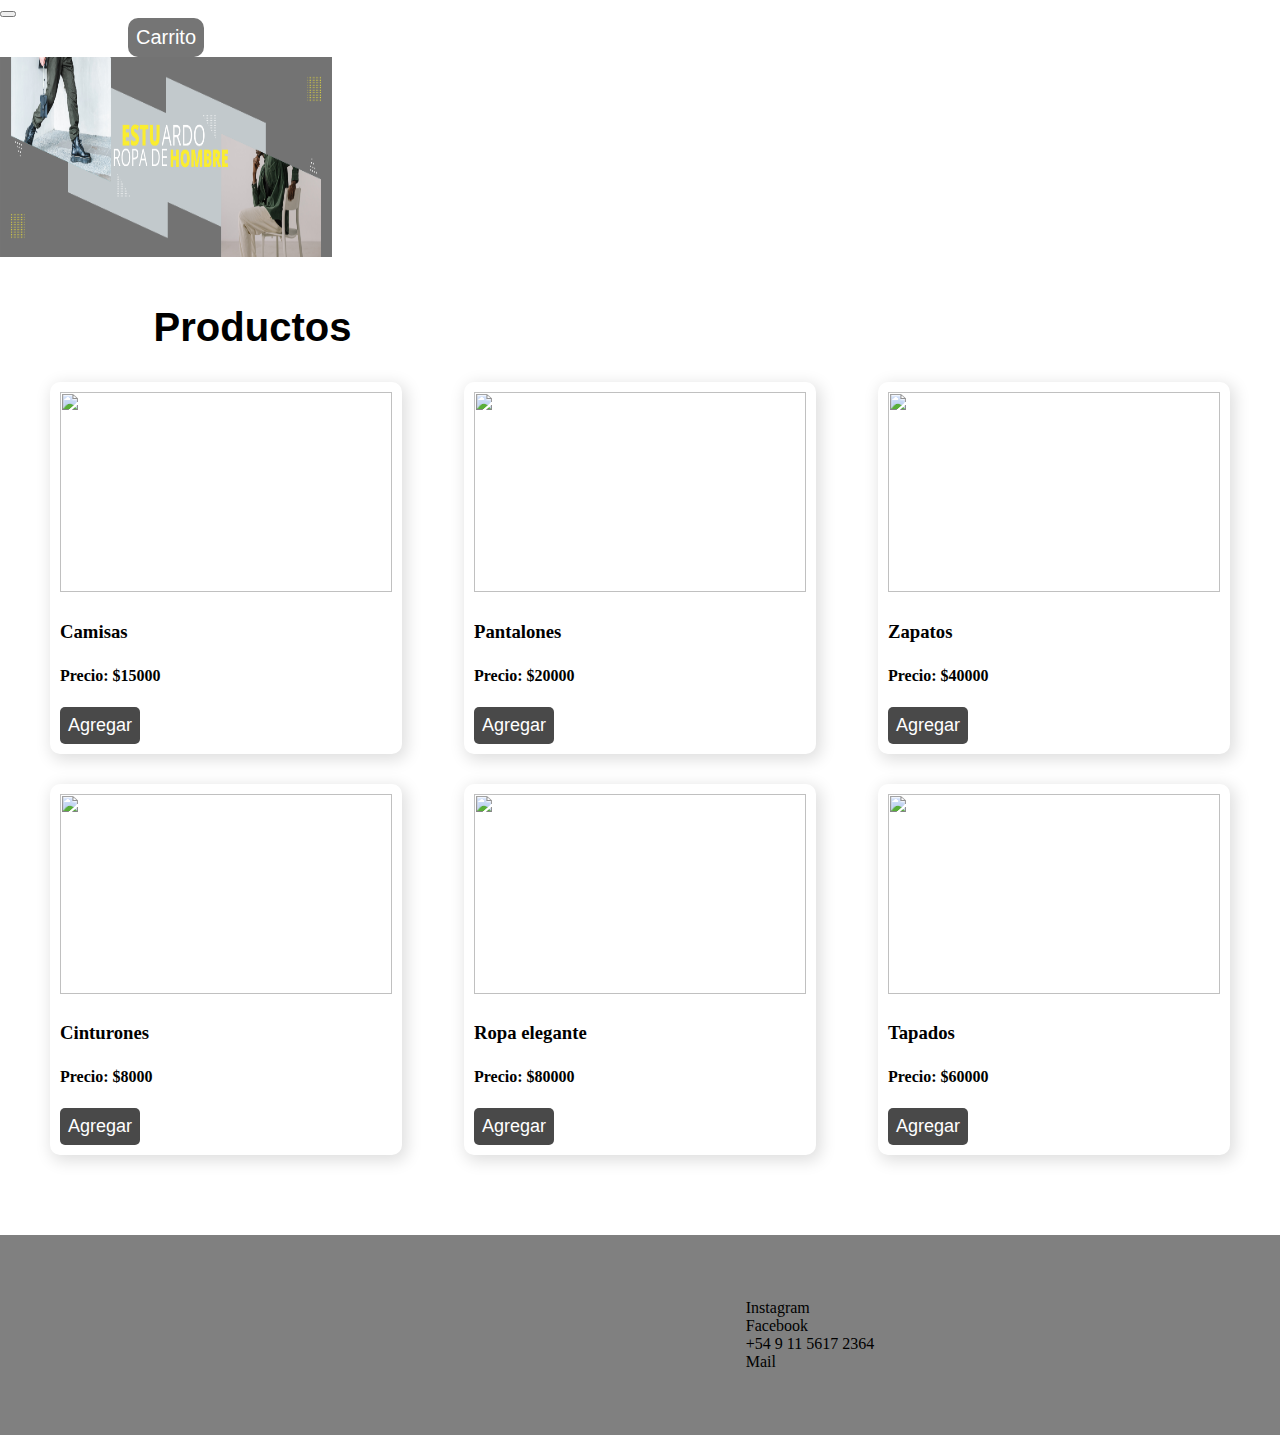
==== index.html @ 671176f4 "preentrega 2" ====
<!DOCTYPE html>
<html lang="en">
<head>
    <meta charset="UTF-8">
    <meta http-equiv="X-UA-Compatible" content="IE=edge">
    <meta name="viewport" content="width=device-width, initial-scale=1.0">
    <title>Estuardo</title>
    <link rel="icon" type="image/x-icon" href="./img/favicon.png">
    <script src="https://kit.fontawesome.com/df59baf6b8.js" crossorigin="anonymous"></script>
    <link rel="preconnect" href="https://fonts.gstatic.com">
    <link href="https://fonts.googleapis.com/css2?family=Roboto:wght@400;700&display=swap" rel="stylesheet">
    <link href="https://cdn.jsdelivr.net/npm/bootstrap@5.1.3/dist/css/bootstrap.min.css" rel="stylesheet" integrity="sha384-1BmE4kWBq78iYhFldvKuhfTAU6auU8tT94WrHftjDbrCEXSU1oBoqyl2QvZ6jIW3" crossorigin="anonymous">
    <link rel="stylesheet" href="css/styles.css">
    <script src="https://kit.fontawesome.com/1bab9460a1.js" crossorigin="anonymous"></script>


<link href="https://cdn.rawgit.com/michalsnik/aos/2.1.1/dist/aos.css" rel="stylesheet">



</head>
<body>
    <header>
        <div class="container-fluid color">
            <nav class="navbar navbar-expand-lg">
              <button class="navbar-toggler" type="button" data-bs-toggle="collapse" data-bs-target="#navbarSupportedContent" aria-controls="navbarSupportedContent" aria-expanded="false" aria-label="Toggle navigation">
                    <span class="navbar-toggler-icon"></span>
                  </button>
                  <div class="collapse navbar-collapse margin" id="navbarSupportedContent">
                   

                   <button id="boton-carrito">Carrito</i></button>

                    <div>
                      <a class="nav-link ms-4" href="login.html" id="navbarDarkDropdownMenuLink" role="button"><i class="fa fa-user" style="font-size: 30px; color: rgb(52, 52, 93);"></i></a>
                    </div>
    
        </header>

        <div id="carouselExampleControls" class="carousel slide" data-bs-ride="carousel">
          <div class="carousel-inner">
            <div class="carousel-item active">
              <img src="img/estuardo.png" class="d-block w-100 img-fluid" alt="...">
            </div>
          </div>
      </div>

     
      <div style="margin-left: 12%;" data-aos="fade-up">
      <h2 class="tipografia">Productos</h2>
    </div>

    <main id="contenedor-servicios" data-aos="fade-up">
     

    </main>


    <div class="modal-contenedor">
        <div class="modal-carrito">
            <h3>Carrito</h3>
            <button id="carritoCerrar"><i class="fas fa-times-circle"></i></button>
            <div id="carrito-contenedor">
            </div>
            <p class="precioServicio">Precio total: $<span id="precioTotal">0</span></p>
            <button id="vaciar-carrito" class="boton-agregar">Vaciar</button>
        </div>
    </div>





    <script src="https://unpkg.com/sweetalert/dist/sweetalert.min.js"></script>
    <script src="https://cdn.rawgit.com/michalsnik/aos/2.1.1/dist/aos.js"></script>
   
    <script src="https://cdn.jsdelivr.net/npm/bootstrap@5.0.0/dist/js/bootstrap.bundle.min.js"
    integrity="sha384-p34f1UUtsS3wqzfto5wAAmdvj+osOnFyQFpp4Ua3gs/ZVWx6oOypYoCJhGGScy+8"
    crossorigin="anonymous"></script>
    <script defer src="js/stock.js"></script>
    <script defer src="js/modal.js"></script>
    <script defer src="js/app.js"></script>

    


</body>
<footer>

     
  <iframe  frameborder="0" scrolling="no" marginheight="0" marginwidth="0" src="https://www.google.com/maps/embed?pb=!1m14!1m8!1m3!1d13140.383981857056!2d-58.4326415!3d-34.5764375!3m2!1i1024!2i768!4f13.1!3m3!1m2!1s0x0%3A0x6461a6ccc17a0008!2sEstuardo%20Hombres!5e0!3m2!1sen!2sar!4v1656462564345!5m2!1sen!2sar"><a href="https://www.gps.ie/car-satnav-gps/">Ubicación</a></iframe>
  <ul class="redes">
        <li>
          <i class="fa-brands fa-instagram"></i>
          <a href="https://instagram.com/estuardo.hombres?igshid=YmMyMTA2M2Y=">Instagram</a> 
        </li>
        <li>
          <i class="fa-brands fa-facebook"></i>
          <a href="https://www.facebook.com/Estuardo.hombres">Facebook</a> 
        </li>
        <li>
					<i class="fa-solid fa-phone"></i>
					<a>+54 9 11 5617 2364</a> 
				  </li>
          <li>
          <i class="fa-solid fa-envelope"></i>
          <a href="mailto:estuardo.ginzburg@gmail.com">Mail</a>
      </li>
       
      </ul>
    </footer>
</html>
---- css/styles.css ----
body {
    margin: 0;
    padding: 0;
    overflow-x: hidden;
   
}

.color{
    background-color: white;
    

  }

  .color2{
    background-color: rgb(184, 184, 184);
    border: none;
  }


.margin{
    margin-left: 10%;
  }

.texto{
    color: black;
    font-size: 20px;
  }

  .tipografia{
    font-family: 'Gill Sans', 'Gill Sans MT', Calibri, 'Trebuchet MS', sans-serif;
    font-size: 40px;
    margin-top: 3%;
    font-weight: bold;
    color: rgb(0, 0, 0);
    margin-bottom: 2%;
  }


img {
    width: 332px;
    margin-bottom: 10px;
    height: 200px;
}

#boton-carrito {
    border: none;
    color: white;
    font-size: 20px;
    background-color: rgb(117, 117, 117);
    border-radius: 10px 10px 10px 10px;
    padding: 8px;
    transition: all .3s;
}
#boton-carrito:hover {
    cursor: pointer;
    color: white;
    background-color: rgba(138, 138, 138, 0.275);
}
#boton-carrito:focus {
    outline: none;
}

#contenedor-servicios {
    max-width: 1200px;
    margin: 60px auto;
    display: flex;
    justify-content: space-between;
    flex-wrap: wrap;
    margin-top: 0px;
}

p {
    line-height: 1.8;
}
.servicio {
    max-width: 30%;
    padding: 10px;
    margin: 10px;
    margin-bottom: 20px;
    box-shadow: 3px 4px 16px 2px rgb(0 0 0 / 13%);
    background-color: white;
    border-radius: 10px 10px 10px 10px;
}
.precioServicio {
    font-weight: 700;
}
.boton-agregar {
    background-color: rgb(73, 73, 73);
    color: white;
    font-size: 18px;
    font-weight: 400;
    padding: 8px;
    border: none;
    border-radius: 5px 5px 5px 5px;
}
.boton-agregar:hover {
    cursor: pointer;
    background-color: rgb(148, 148, 148);
}
.boton-agregar:focus {
    outline: none;
}

.modal-contenedor {
    position: fixed;
    top: 0;
    width: 100%;
    height: 100vh;
    background-color: rgba(0, 0, 0, 0.3);
    display: flex;
    justify-content: center;
    align-items: center;
    transition: all .5s;
    opacity: 0;
    visibility: hidden;
}

.modal-active {
    opacity: 1;
    visibility: visible;
}

.modal-carrito {
    position: relative;
    background-color: white;
    min-width: 500px;
    padding: 20px;
    margin-top: -100%;
    transition: all .5s;
}

.modal-active .modal-carrito {
    margin-top: 0;
}

.modal-carrito h3 {
    color: rgb(165, 165, 165);
    padding-bottom: 20px;
    font-size: 25px;
}
.modal-carrito #carritoCerrar {
    position: absolute;
    top: 15px;
    right: 15px;
    font-size: 25px;
    color: rgb(114, 114, 114);
    border: none;
    background-color: white;
}
.modal-carrito #carritoCerrar:hover {
    cursor: pointer;
}
.modal-carrito #carritoCerrar:focus {
    outline: none;
}
.modal-carrito .precioProducto {
    padding-top: 10px;
    
}

.servicioEnCarrito {
    border-left: 5px solid rgb(141, 141, 141);
    border-bottom-left-radius: 3px;
    border-top-left-radius: 3px;
    margin: 5px 0;
    padding: 5px 10px;
    display: flex;
    justify-content: space-between;
}
.productoEnCarrito:hover {
    border-left: 5px solid rgb(146, 146, 146);
}

.boton-eliminar {
    background-color: white;
    color: red;
    border: none;
    font-size: 20px;
}

.boton-eliminar:hover {
    cursor: pointer;
}
.boton-eliminar:focus {
    outline: none;
}

.boton{
    background-color: rgba(140, 140, 140, 0.868);
    border: none;
    color: rgb(228, 223, 212);
    }


    .cardpropia2{
        background-color: white;
        border-radius: 20px 20px 20px 20px;
        border: none;
        justify-content: center;
        padding: 5%;
        width: 110%;
    box-shadow: 0px 15px 20px rgba(0, 0, 0, 0.50);
    }



       .boton2{
       border: none;
        color: black;
        padding-right: 8%;
        padding-left: 8%;
        padding-block: 2%;
        border-radius: 10px;
        background-color: rgba(109, 109, 109, 0.937);
        margin-left: 27%;
        margin-top: 53%;
        box-shadow: 0px 15px 20px rgba(0, 0, 0, 0.50);
        font-weight: bold;
    }


    .texto-encima{
        position: absolute;
        top: 10px;
        left: 10px;
    }
    .centrado{
        position: absolute;
        top: 50%;
        left: 50%;
        transform: translate(-50%, -50%);
    }

    h1{
       color: white;
       font-size: 60px;
       text-align: center;
    }

    .h3{
        color: white;
        text-align: center;
     }


     .modal {
        display: none; /* Hidden by default */
        position: fixed; /* Stay in place */
        z-index: 1; /* Sit on top */
        left: 0;
        top: 0;
        width: 100%; /* Full width */
        height: 100%; /* Full height */
        overflow: auto; /* Enable scroll if needed */
        background-color: rgb(0,0,0); /* Fallback color */
        background-color: rgba(0,0,0,0.4); /* Black w/ opacity */
      }
      
      
      .modal-content {
        background-color: #fefefe;
        margin: 15% auto; /* 15% from the top and centered */
        padding: 20px;
        border: 1px solid #888;
        width: 40%; /* Could be more or less, depending on screen size */
        
      }
      
     
      .close {
        color: #aaa;
        float: right;
        font-size: 28px;
        font-weight: bold;
      }
      
      .close:hover,
      .close:focus {
        color: black;
        text-decoration: none;
        cursor: pointer;
      }


      .tipografia2{
        font-family: 'Gill Sans', 'Gill Sans MT', Calibri, 'Trebuchet MS', sans-serif;
        font-size: 30px;
        margin-top: 3%;
        font-weight: bold;
        color: rgb(80, 80, 80);
        margin-bottom: 2%;
        text-align: center;
      }

      footer {
        display: flex;
        flex-direction: row;
        justify-content: center;
        align-items: center;
        width: 100%;
        height: 200px;
        background-color: grey;
        margin-top: 0px;
        margin-bottom: 0px;
      
      }
      
      footer nav ul {
        display: flex;
        flex-direction: row;
        justify-content: center;
        align-items: center;
      }
      
      footer ul li {
        list-style-type: none;
        margin: 0 20px;
      }
      footer ul li a {
        color: black;
        text-decoration: none;
      }
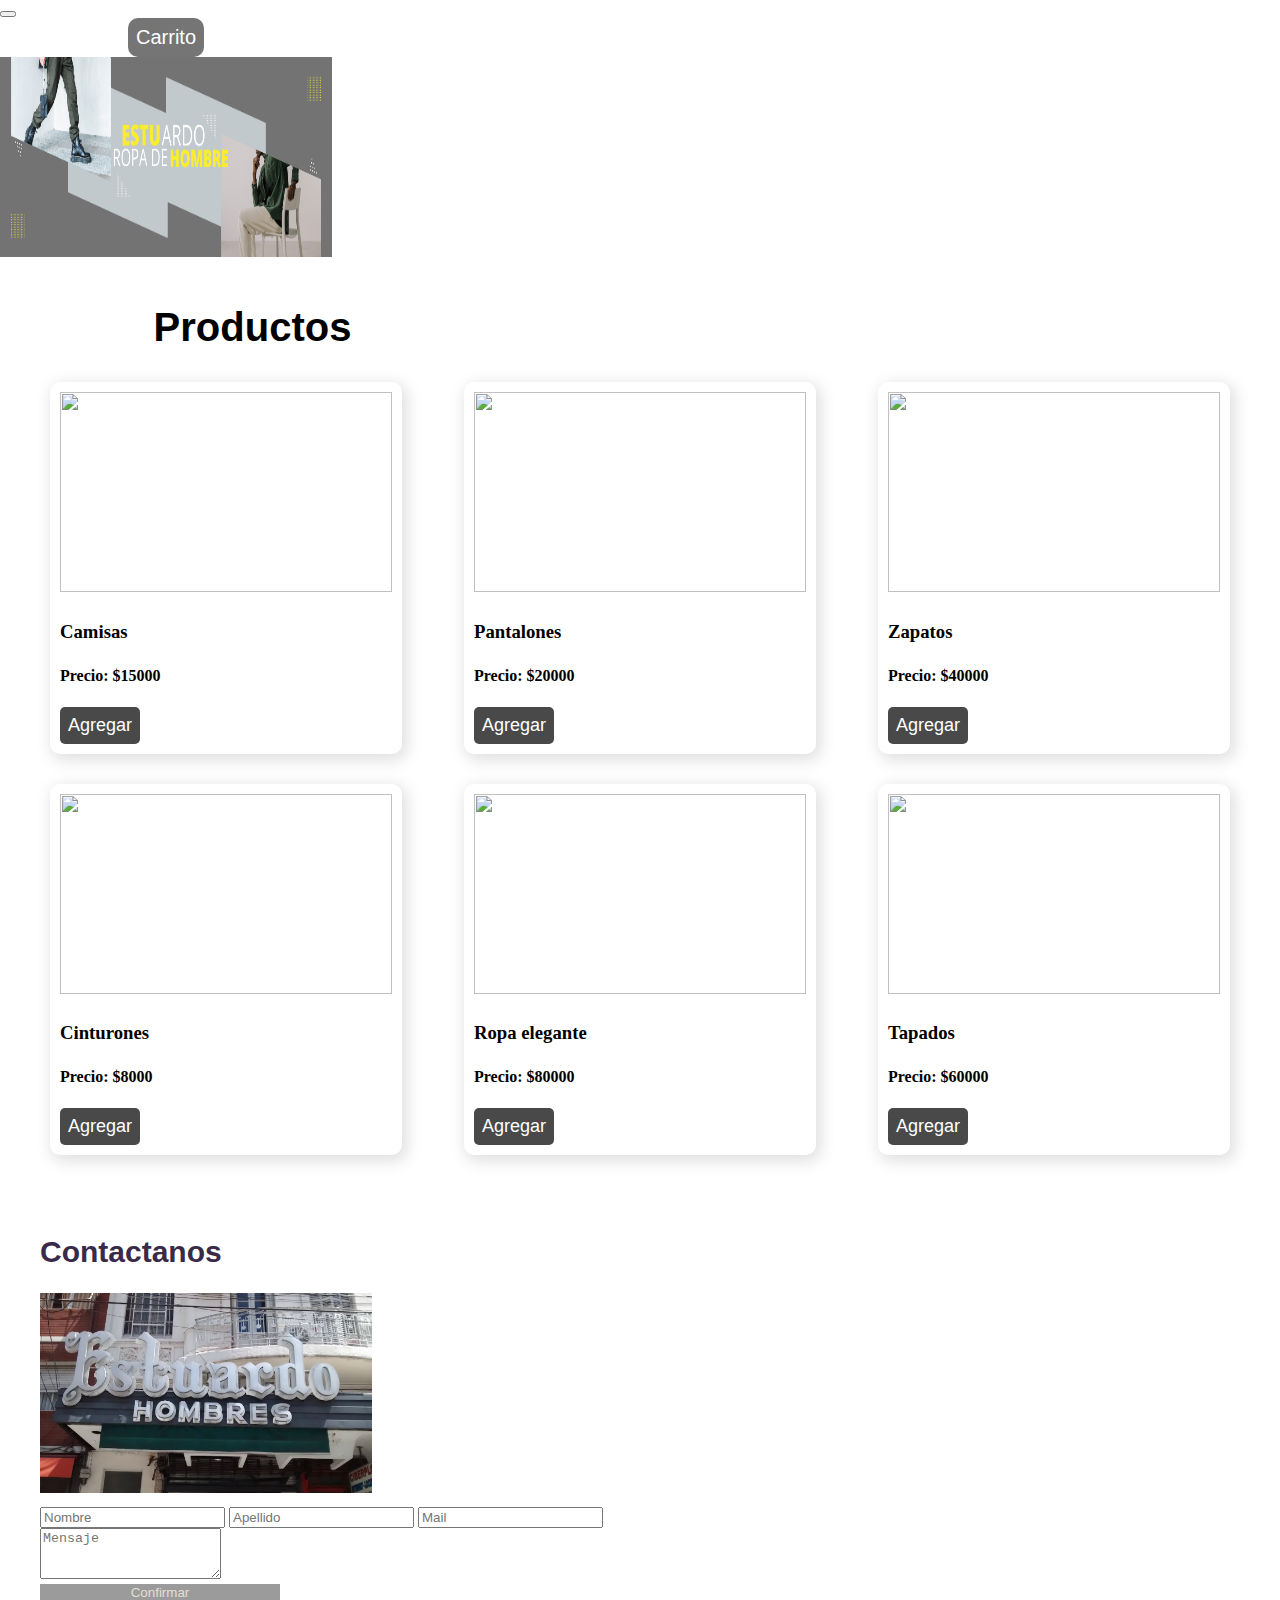
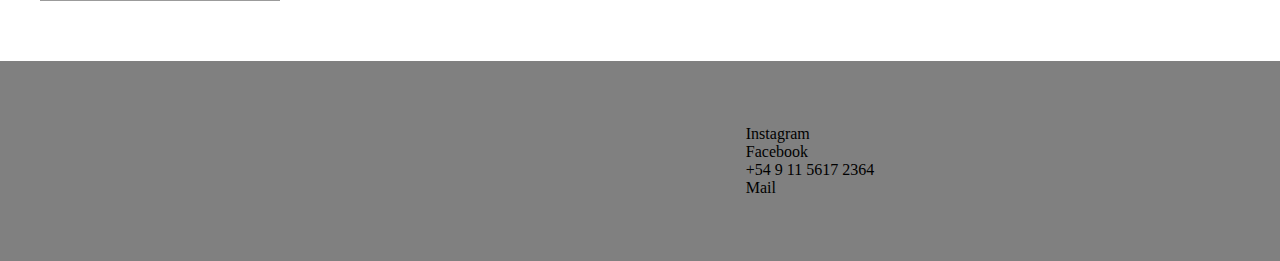
==== commit 8688927e: "preentrega 2 final" ====
--- a/index.html
+++ b/index.html
@@ -68,6 +68,37 @@
     </div>
 
 
+    <div class="contacto">
+
+      <h3 class="tipo2" data-aos="fade-up">Contactanos</h3>
+
+      <div class="d-flex" data-aos="fade-up">
+      <img class="imagen" src="./img/cartel .jpeg" alt="" data-aos="fade-up">
+
+      
+    <form id="form" class="formulario ms-5" data-aos="fade-up"
+  action=""
+  method="POST">
+  <div class="mb-3">
+  <input type="text" class="form-control" placeholder="Nombre" data-aos="fade-up" name="nombre" required>
+  <input type="text" class="form-control mt-2" placeholder="Apellido" data-aos="fade-up" name="apellido" required>
+  <input type="email" name="email" class="form-control mt-2" placeholder="Mail" data-aos="fade-up" required>
+  <textarea name="message" class="form-control mt-4" rows="3" placeholder="Mensaje" data-aos="fade-up" required></textarea>
+  
+  
+</form>
+<script type="text/javascript"
+  src="https://cdn.jsdelivr.net/npm/@emailjs/browser@3/dist/email.min.js"></script>
+
+</div>
+</div>
+             
+              
+</form>
+<button id="aceptar"  class="btn boton mt-4" style="width: 20%;">Confirmar</button>
+                  
+        </div>
+
 
 
 
@@ -81,7 +112,35 @@
     <script defer src="js/modal.js"></script>
     <script defer src="js/app.js"></script>
 
+    <script>
+      const btn = document.getElementById('button');
     
+    document.getElementById('form')
+     .addEventListener('submit', function(event) {
+       event.preventDefault();
+    
+       btn.value = 'Enviando...';
+    
+       const serviceID = 'default_service';
+       const templateID = 'template_m1p0aul';
+    
+       emailjs.sendForm(serviceID, templateID, this)
+        .then(() => {
+          btn.value = 'Enviar';
+          swal({
+            title: "Mensaje enviado con exito",
+            icon: "success",
+            button: "Ok",
+          })
+        }, (err) => {
+          btn.value = 'Enviar';
+          swal({
+            title: "Error al enviar mensaje",
+            button: "Ok",
+          })
+        });
+    });
+    </script>
 
 
 </body>
--- a/css/styles.css
+++ b/css/styles.css
@@ -202,7 +202,47 @@
     box-shadow: 0px 15px 20px rgba(0, 0, 0, 0.50);
     }
 
-
+    .formulario{
+        width: 55%;
+        
+         }
+    
+         .contacto{
+         max-width: 1200px;
+         margin: 60px auto;
+        
+        }
+    
+        .tipo2{
+            font-family: 'Gill Sans', 'Gill Sans MT', Calibri, 'Trebuchet MS', sans-serif;
+            font-size: 30px;
+            margin-top: 3%;
+            font-weight: bold;
+            color: rgb(58, 42, 73);
+            margin-bottom: 2%;
+          }
+    
+          .footer{
+            background: linear-gradient(to bottom, white, rgb(187, 164, 195) );   
+            margin-top: 8%;  
+           }
+    
+           .img2{
+            width: 60%; 
+           }
+    
+    
+    
+           .img3
+           {
+            width: 100%;
+            height: 300px;
+           }
+    
+    
+           .martop{
+            margin-top: 7%;
+           }
 
        .boton2{
        border: none;
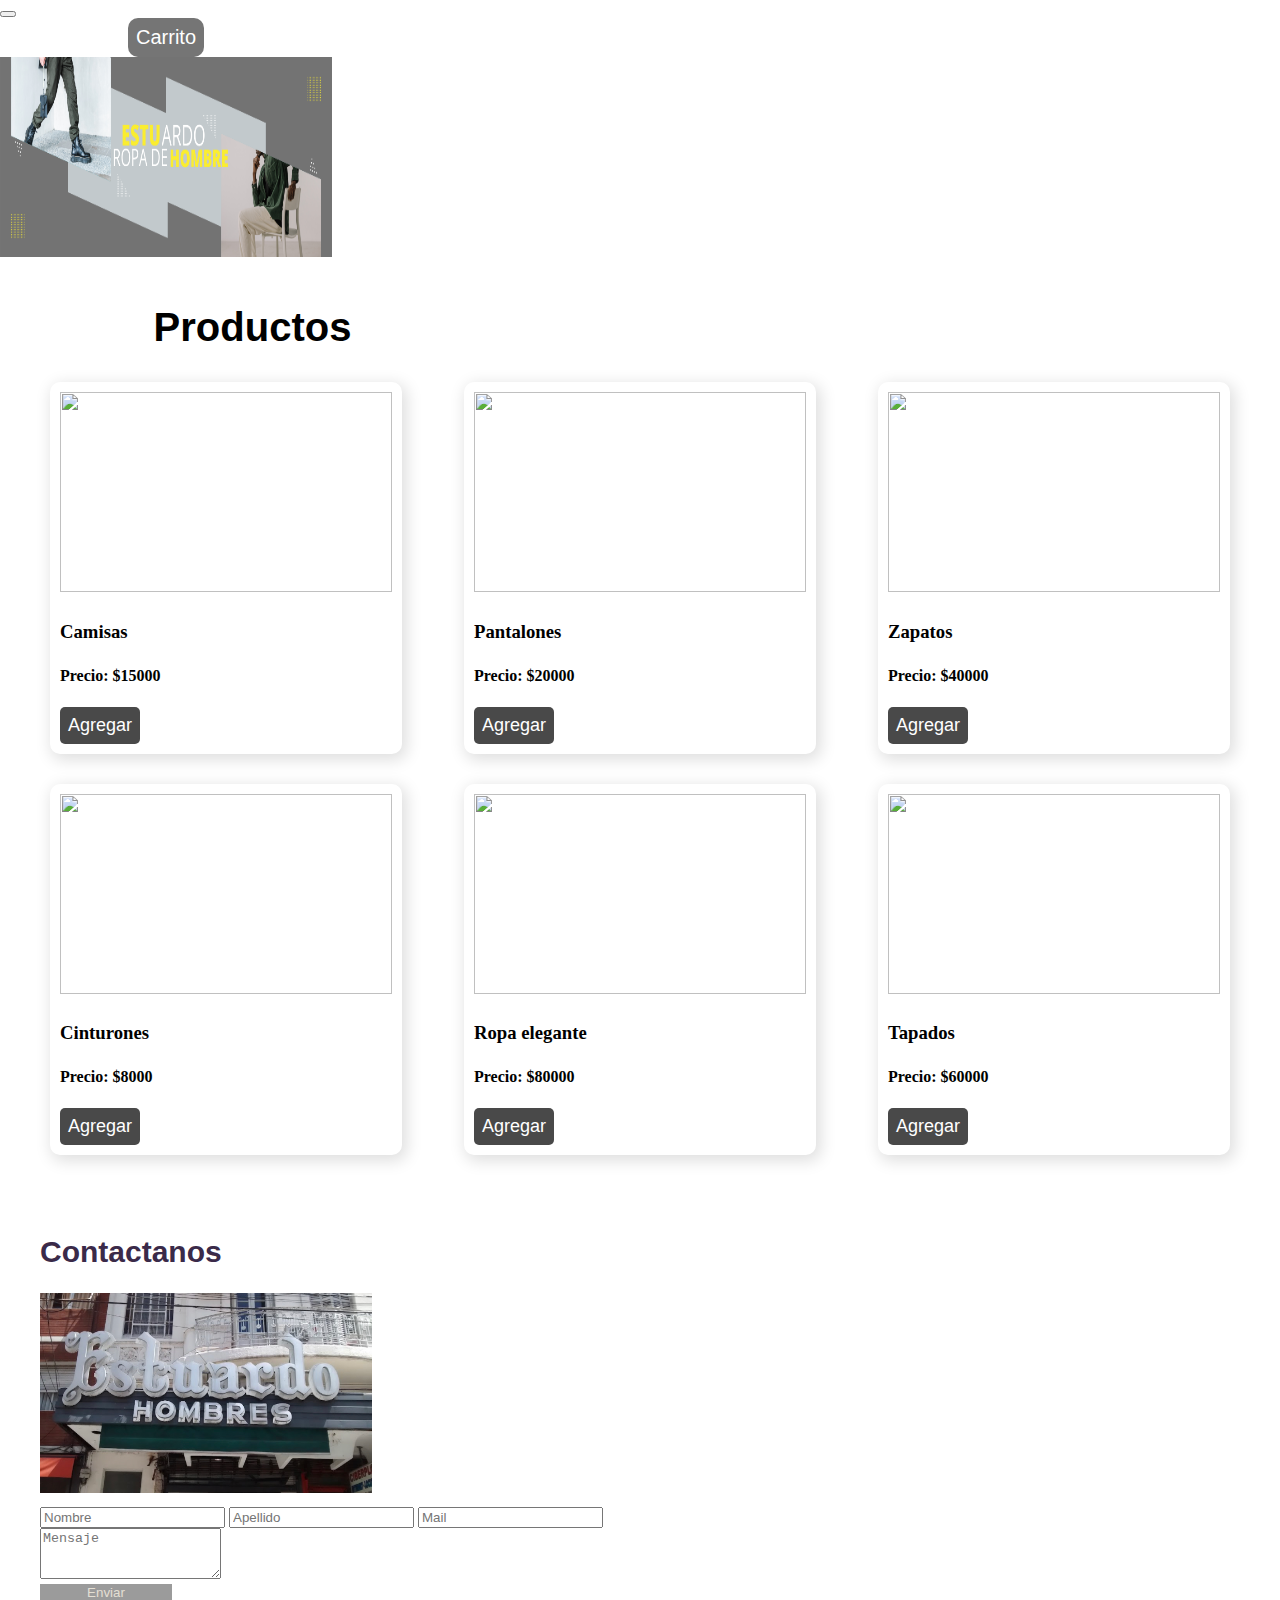
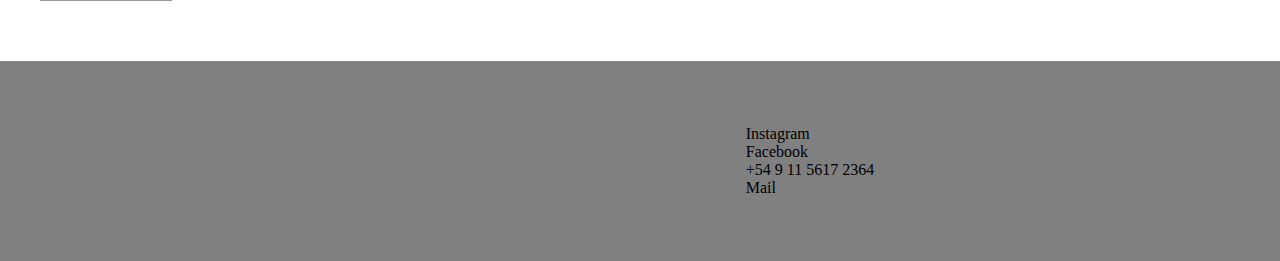
==== commit f83d2bbc: "correcciones" ====
--- a/index.html
+++ b/index.html
@@ -64,6 +64,34 @@
             </div>
             <p class="precioServicio">Precio total: $<span id="precioTotal">0</span></p>
             <button id="vaciar-carrito" class="boton-agregar">Vaciar</button>
+            <button id="finalizar-compra" class="boton-finalizar">Finalizar compra</button>
+            <script>
+              const finalizarCompraButton = document.getElementById("finalizar-compra");
+              const carritoContenedor = document.getElementById("carrito-contenedor");
+              const mensajeCarritoVacio = "Su carrito de compras está vacío";
+        
+              finalizarCompraButton.addEventListener("click", function() {
+                if (carrito.length > 0) {
+                  swal({
+                    title: "Gracias por realizar su compra en Estuardo",
+                    icon: "success",
+                    button: "Ok",
+                  }).then(function() {
+                    carrito.length = 0;
+                    actualizarCarrito();
+                  });
+                } else {
+                  swal({
+                    title: "Alerta",
+                    text: mensajeCarritoVacio,
+                    icon: "warning",
+                    button: "Ok",
+                  });
+                }
+              });
+            </script>
+              
+
         </div>
     </div>
 
@@ -76,31 +104,57 @@
       <img class="imagen" src="./img/cartel .jpeg" alt="" data-aos="fade-up">
 
       
-    <form id="form" class="formulario ms-5" data-aos="fade-up"
-  action=""
-  method="POST">
+   <form id="form" class="formulario ms-5" data-aos="fade-up" action="" method="POST">
   <div class="mb-3">
-  <input type="text" class="form-control" placeholder="Nombre" data-aos="fade-up" name="nombre" required>
-  <input type="text" class="form-control mt-2" placeholder="Apellido" data-aos="fade-up" name="apellido" required>
-  <input type="email" name="email" class="form-control mt-2" placeholder="Mail" data-aos="fade-up" required>
-  <textarea name="message" class="form-control mt-4" rows="3" placeholder="Mensaje" data-aos="fade-up" required></textarea>
-  
-  
+    <input type="text" class="form-control" placeholder="Nombre" data-aos="fade-up" name="nombre" required>
+    <input type="text" class="form-control mt-2" placeholder="Apellido" data-aos="fade-up" name="apellido" required>
+    <input type="email" name="email" class="form-control mt-2" placeholder="Mail" data-aos="fade-up" required pattern="[a-z0-9._%+-]+@[a-z0-9.-]+\.[a-z]{2,}$">
+    <textarea name="message" class="form-control mt-4" rows="3" placeholder="Mensaje" data-aos="fade-up" required></textarea>
+  </div>
+  <button id="aceptar" type="submit" class="btn boton mt-4" style="width: 20%;">Enviar</button>
 </form>
 <script type="text/javascript"
   src="https://cdn.jsdelivr.net/npm/@emailjs/browser@3/dist/email.min.js"></script>
+  <script>
+    document.getElementById('form').addEventListener('submit', function(event) {
+      event.preventDefault(); // Evitar que el formulario se envíe automáticamente
+  
+      // Verificar si todos los campos están completos
+      const nombre = document.getElementsByName('nombre')[0].value;
+      const apellido = document.getElementsByName('apellido')[0].value;
+      const email = document.getElementsByName('email')[0].value;
+      const message = document.getElementsByName('message')[0].value;
+  
+      if (nombre && apellido && email && message) {
+        swal("¿Desea enviar el formulario?", {
+          buttons: {
+            cancel: "Cancelar",
+            catch: {
+              text: "Aceptar",
+              value: "catch",
+            },
+          },
+        }).then((value) => {
+          switch (value) {
+            case "catch":
+              swal({
+                title: "Su consulta fue enviada",
+                icon: "success",
+                button: "Ok",
+              });
+              break;
+          }
+        });
+      } else {
+        swal("Faltan campos", "Por favor complete todos los campos del formulario", "error");
+      }
+    });
+  </script>
 
 </div>
 </div>
-             
-              
-</form>
-<button id="aceptar"  class="btn boton mt-4" style="width: 20%;">Confirmar</button>
                   
         </div>
-
-
-
 
     <script src="https://unpkg.com/sweetalert/dist/sweetalert.min.js"></script>
     <script src="https://cdn.rawgit.com/michalsnik/aos/2.1.1/dist/aos.js"></script>
@@ -112,36 +166,7 @@
     <script defer src="js/modal.js"></script>
     <script defer src="js/app.js"></script>
 
-    <script>
-      const btn = document.getElementById('button');
-    
-    document.getElementById('form')
-     .addEventListener('submit', function(event) {
-       event.preventDefault();
-    
-       btn.value = 'Enviando...';
-    
-       const serviceID = 'default_service';
-       const templateID = 'template_m1p0aul';
-    
-       emailjs.sendForm(serviceID, templateID, this)
-        .then(() => {
-          btn.value = 'Enviar';
-          swal({
-            title: "Mensaje enviado con exito",
-            icon: "success",
-            button: "Ok",
-          })
-        }, (err) => {
-          btn.value = 'Enviar';
-          swal({
-            title: "Error al enviar mensaje",
-            button: "Ok",
-          })
-        });
-    });
-    </script>
-
+    <script src="https://unpkg.com/sweetalert/dist/sweetalert.min.js"></script>
 
 </body>
 <footer>
--- a/css/styles.css
+++ b/css/styles.css
@@ -53,10 +53,27 @@
 }
 #boton-carrito:hover {
     cursor: pointer;
+    color: black;
+    background-color: rgba(138, 138, 138, 0.275);
+}
+#boton-carrito:focus {
+    outline: none;
+}
+#boton-inicio {
+    border: none;
     color: white;
+    font-size: 20px;
+    background-color: rgb(117, 117, 117);
+    border-radius: 10px 10px 10px 10px;
+    padding: 8px;
+    transition: all .3s;
+}
+#boton-inicio:hover {
+    cursor: pointer;
+    color: black;
     background-color: rgba(138, 138, 138, 0.275);
 }
-#boton-carrito:focus {
+#boton-inicio:focus {
     outline: none;
 }
 
@@ -98,6 +115,23 @@
     background-color: rgb(148, 148, 148);
 }
 .boton-agregar:focus {
+    outline: none;
+}
+
+.boton-finalizar {
+    background-color: rgb(73, 73, 73);
+    color: white;
+    font-size: 18px;
+    font-weight: 400;
+    padding: 8px;
+    border: none;
+    border-radius: 5px 5px 5px 5px;
+}
+.boton-finalizar:hover {
+    cursor: pointer;
+    background-color: rgb(148, 148, 148);
+}
+.boton-finalizar:focus {
     outline: none;
 }
 
